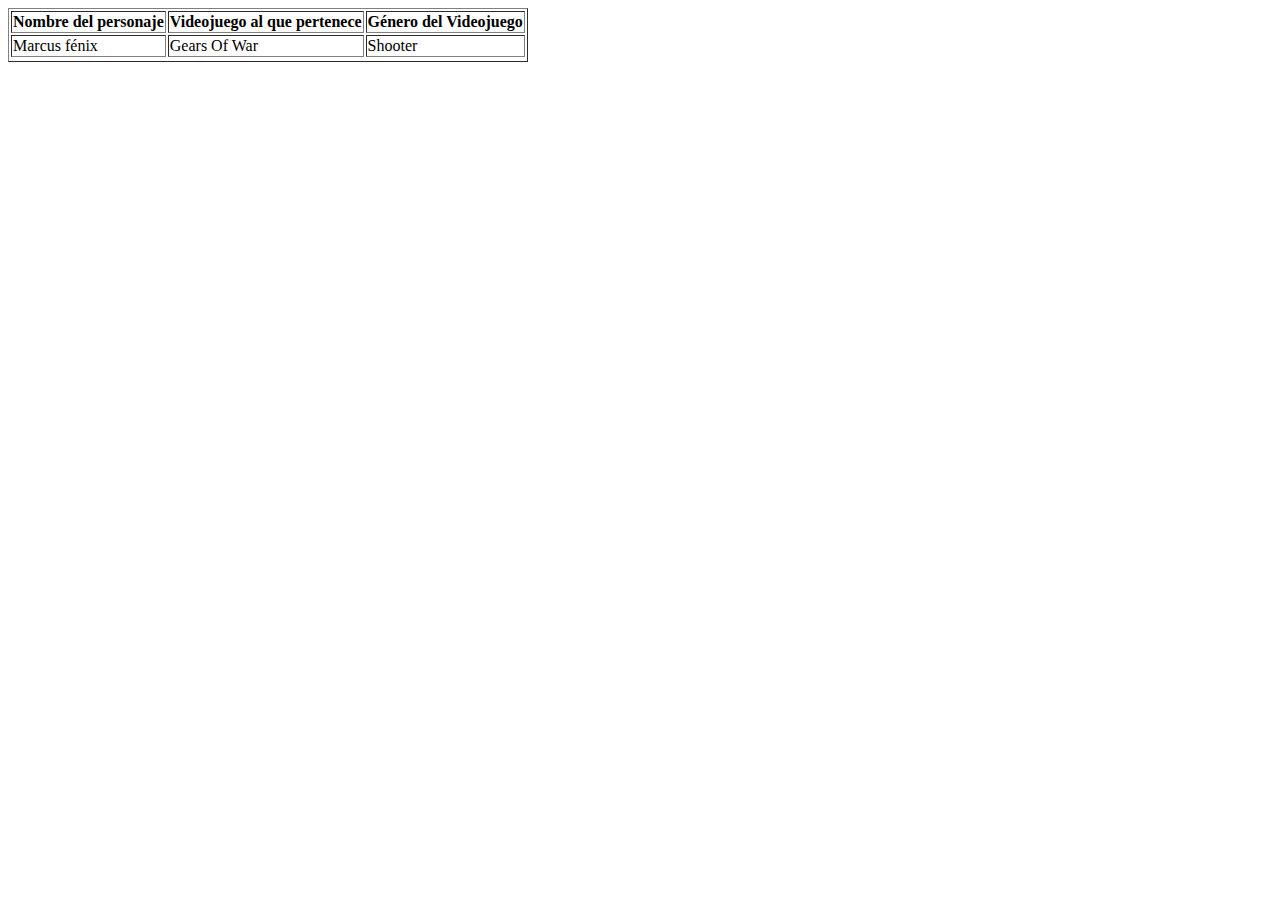
==== personajes.html @ 38094a0c "Se agregan tablas de personajes" ====
<!DOCTYPE html>
<html lang="en">
<head>
    <meta charset="UTF-8">
    <meta http-equiv="X-UA-Compatible" content="IE=edge">
    <meta name="viewport" content="width=device-width, initial-scale=1.0">
    <title>personajes</title>
</head>
<body>
    <table border="1">
        <tr>
            <th>Nombre del personaje</th>
            <th>Videojuego al que pertenece</th>
            <th>Género del Videojuego</th>
        </tr>
        <tr>
            <td>Marcus fénix</td>
            <td>Gears Of War</td>
            <td>Shooter</td>
        </tr>
        <tr>
        </tr>
    </table>
</body>
</html>
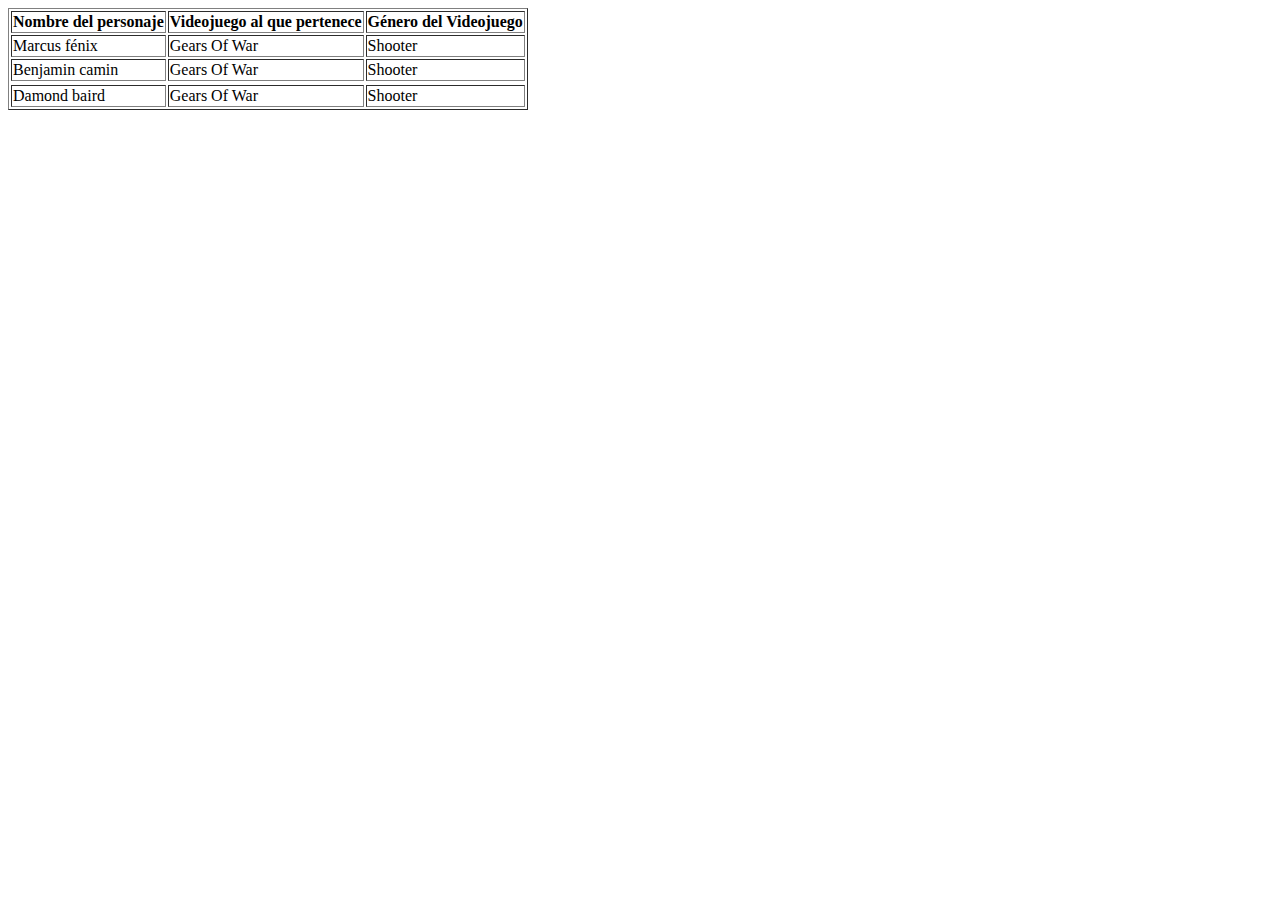
==== commit 41077000: "se modifica archivo" ====
--- a/personajes.html
+++ b/personajes.html
@@ -8,17 +8,32 @@
 </head>
 <body>
     <table border="1">
+        <thead>
         <tr>
             <th>Nombre del personaje</th>
             <th>Videojuego al que pertenece</th>
             <th>Género del Videojuego</th>
         </tr>
+        </thead>
+        <tbody>
         <tr>
             <td>Marcus fénix</td>
             <td>Gears Of War</td>
             <td>Shooter</td>
         </tr>
-        <tr>
+         </tbody>
+         <tr>
+            <td>Benjamin camin</td>
+            <td>Gears Of War</td>
+            <td>Shooter</td>
+        </tr>
+         </tbody>
+            <tr>
+            <tfoot>
+            <td>Damond baird</td>
+            <td>Gears Of War</td>
+            <td>Shooter</td>
+        </tfoot>
         </tr>
     </table>
 </body>
